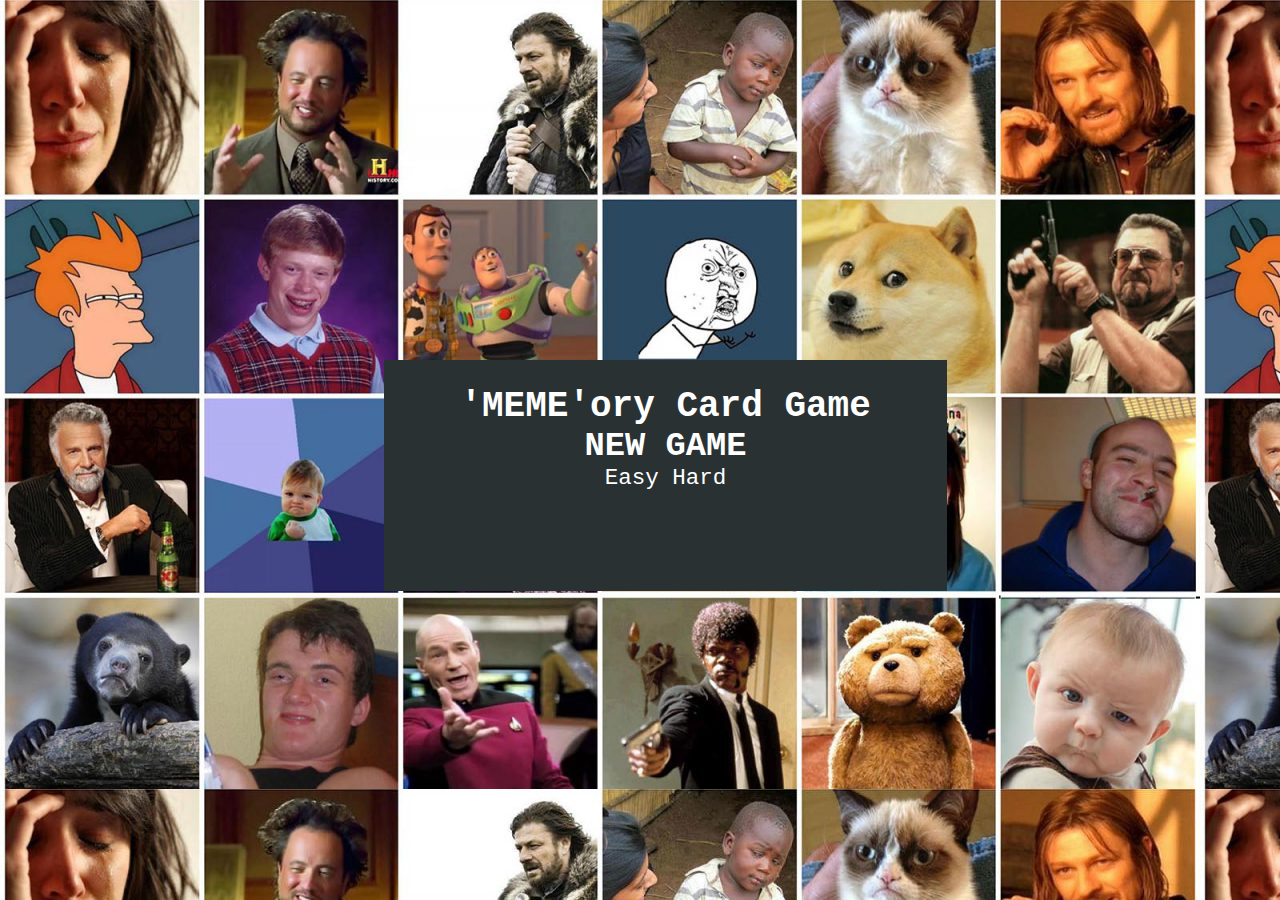
==== index.html @ be8ed246 "added content to home page" ====
<!DOCTYPE html>
<html>
  <head>
    <meta charset="utf-8">
    <title>'MEME'ory Card Game</title>
    <link rel="stylesheet" href="style.css">
  </head>
  <body id="main-page">
    <main class="game-container">
      <div class="new-game-content">
        <h1 id="main-header">'MEME'ory Card Game</h1>
        <nav>
          <h2>NEW GAME</h2>
          <a href="easy.html">Easy</a>
          <a href="hard.html">Hard</a>
        </nav>
      </div>
    </main>
    <script type="text/javascript" href="script.js"></script>
  </body>
</html>
---- style.css ----
/* Main Page Styling */

#main-page {
  background-image: url("images/collage-background.jpg");
}

.game-container {
  position: absolute;
  top: 0;
  left: 0;
  right: 0;
  bottom: 0;
  overflow: auto;
}

.new-game-content {
  text-align: center;
  position: absolute;
  background: #293133;
  height: 20vh;
  width: 40vw;
  margin-top: 40vh;
  margin-bottom: 40vh;
  margin-left: 30vw;
  margin-right: 30vw;
  color: #FFFFFF;
  font-family: "Courier New", Courier;
  padding: 2%;
}

h1 {
  font-size: 4vh;
  margin: 0;
}

h2 {
  margin: 0;
}

nav {
  font-size: 2.5vh;
  margin: 0;
}

a {
  text-decoration: none;
  color: #FFFFFF;

}

/* Easy Game Styline */

#easy-game {
  background-color: #293133;
}

/* Hard Game Styline */

#hard-game {
  background-color: #293133;
}
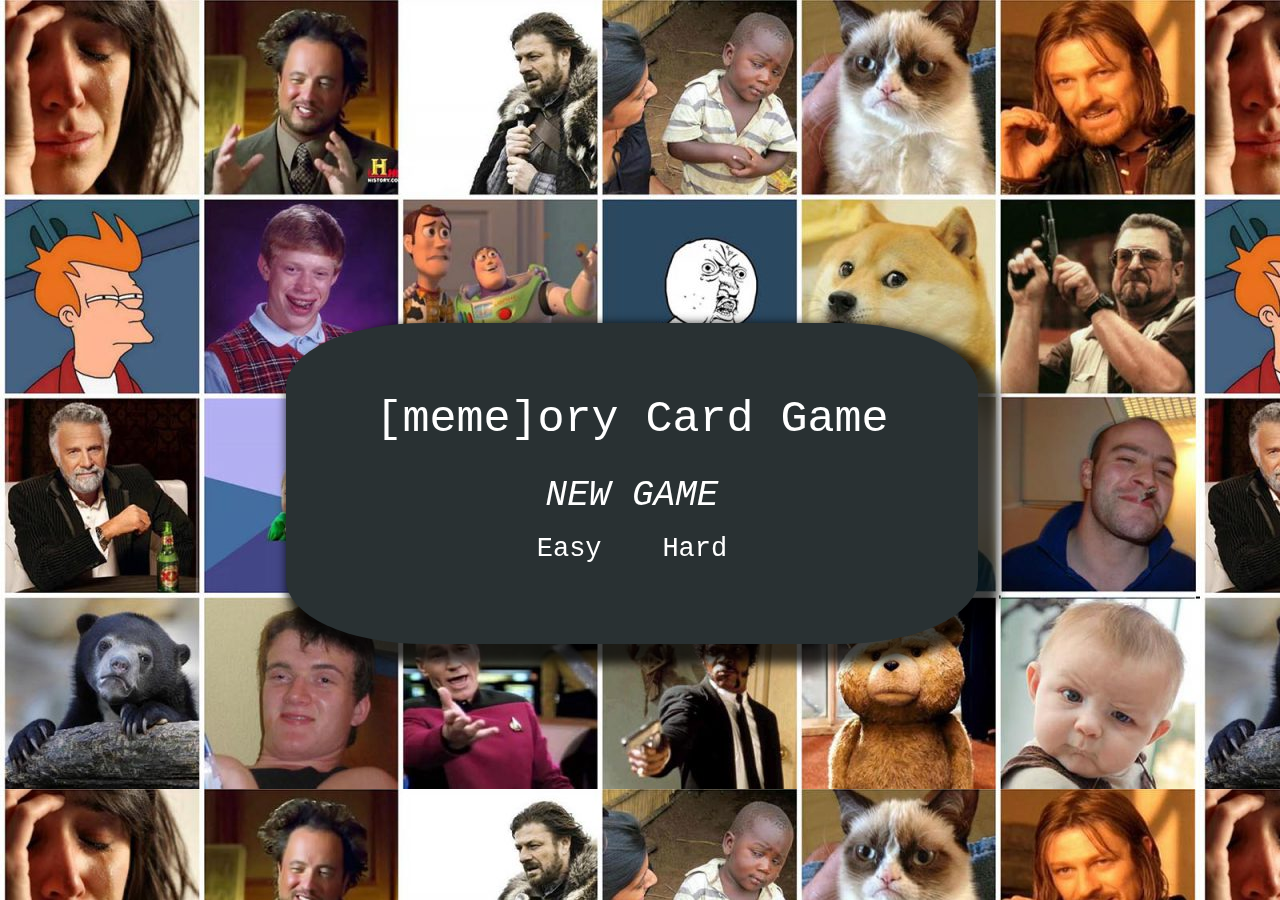
==== commit f36e1eac: "added more styling to home page" ====
--- a/index.html
+++ b/index.html
@@ -2,17 +2,18 @@
 <html>
   <head>
     <meta charset="utf-8">
-    <title>'MEME'ory Card Game</title>
+    <title>[meme]ory Card Game</title>
     <link rel="stylesheet" href="style.css">
+    <link rel="icon" type="image/jpg" href="images/pepe.jpg">
   </head>
   <body id="main-page">
     <main class="game-container">
       <div class="new-game-content">
-        <h1 id="main-header">'MEME'ory Card Game</h1>
+        <h1 id="main-header">[meme]ory Card Game</h1>
         <nav>
           <h2>NEW GAME</h2>
-          <a href="easy.html">Easy</a>
-          <a href="hard.html">Hard</a>
+          <a id="easy-button" href="easy.html">Easy</a>
+          <a id="hard-button" href="hard.html">Hard</a>
         </nav>
       </div>
     </main>
--- a/style.css
+++ b/style.css
@@ -2,10 +2,11 @@
 
 #main-page {
   background-image: url("images/collage-background.jpg");
+  cursor: crosshair;
 }
 
 .game-container {
-  position: absolute;
+  position: relative;
   top: 0;
   left: 0;
   right: 0;
@@ -15,37 +16,64 @@
 
 .new-game-content {
   text-align: center;
-  position: absolute;
+  position: fixed;
   background: #293133;
-  height: 20vh;
-  width: 40vw;
-  margin-top: 40vh;
-  margin-bottom: 40vh;
-  margin-left: 30vw;
-  margin-right: 30vw;
+  height: 30vh;
+  width: 50vw;
+  margin-top: 35vh;
+  margin-bottom: 35vh;
+  margin-left: 21.75vw;
+  /*   margin-right: 22.5vw;  */
+
   color: #FFFFFF;
   font-family: "Courier New", Courier;
   padding: 2%;
+  border-radius: 20%;
+  box-shadow: 10px 10px 10px 10px rgba(0,0,0,0.75);
 }
 
 h1 {
-  font-size: 4vh;
-  margin: 0;
+  font-size: 5vh;
+  margin-top: 5vh;
+  font-weight: lighter;
+  cursor: not-allowed;
 }
 
 h2 {
-  margin: 0;
+  margin: auto;
+  margin-bottom: 2vh;
+  font-size: 4vh;
+  font-weight: lighter;
+  font-style: italic;
+  cursor: not-allowed;
 }
 
-nav {
-  font-size: 2.5vh;
-  margin: 0;
+#easy-button {
+  color: #FFFFFF;
+  padding-right: 2vw;
+  text-decoration: none;
+  font-size: 3vh;
+  transition: 0.75s ease;
 }
 
-a {
+#easy-button:hover {
+  color: #00A44B;
+  font-size: 5vh;
+  cursor: crosshair;
+}
+
+#hard-button {
+  color: #FFFFFF;
+  padding-left: 2vw;
   text-decoration: none;
-  color: #FFFFFF;
+  font-size: 3vh;
+  transition: 0.75s ease;
+}
 
+#hard-button:hover {
+  color: #C30022;
+  font-size: 5vh;
+  cursor: crosshair;
 }
 
 /* Easy Game Styline */
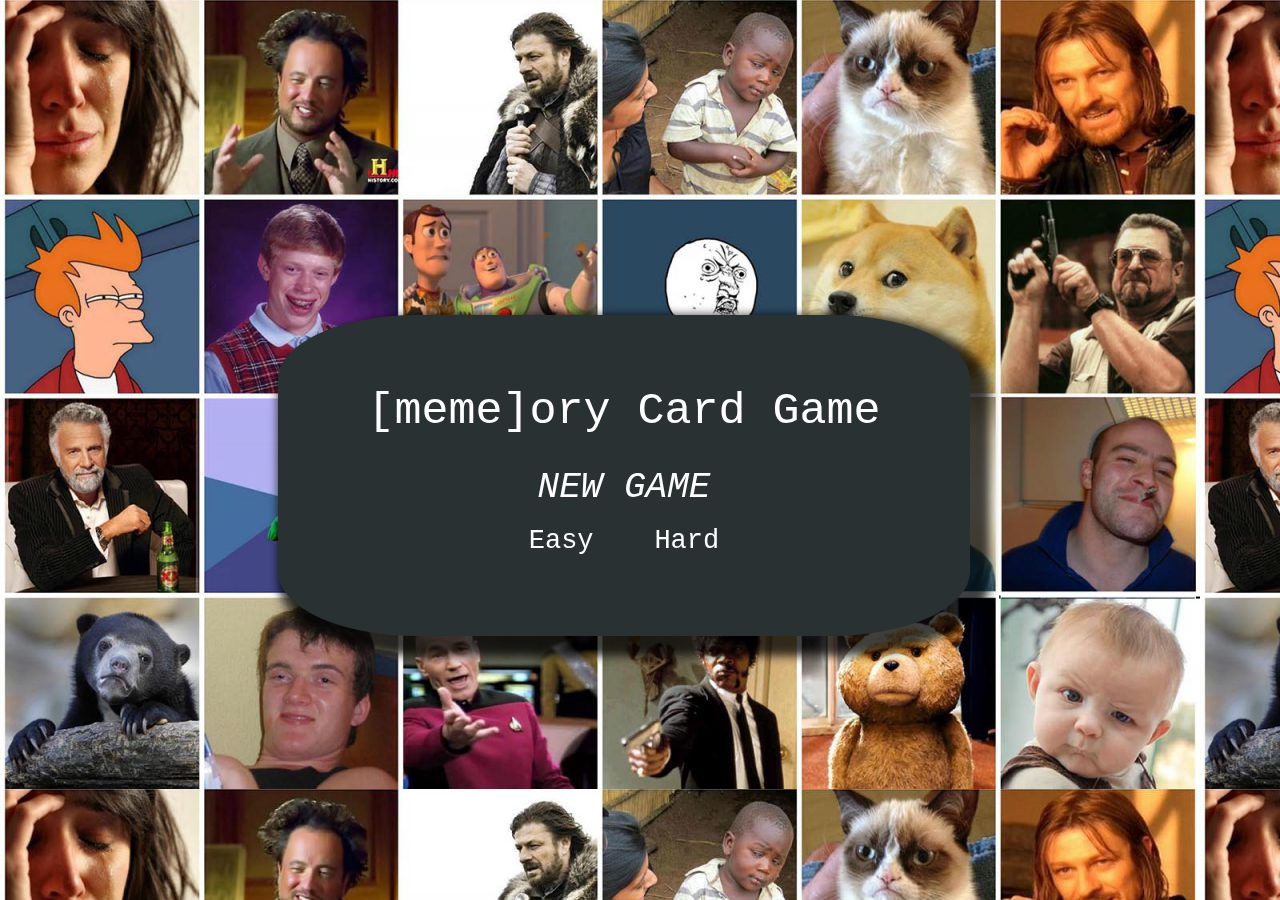
==== commit 8ff19525: "added js to fill game card divs and have them shuffle each time" ====
--- a/index.html
+++ b/index.html
@@ -7,7 +7,7 @@
     <link rel="icon" type="image/jpg" href="images/pepe.jpg">
   </head>
   <body id="main-page">
-    <main class="game-container">
+    <main class="main-container">
       <div class="new-game-content">
         <h1 id="main-header">[meme]ory Card Game</h1>
         <nav>
--- a/style.css
+++ b/style.css
@@ -1,12 +1,11 @@
 /* Main Page Styling */
-
 #main-page {
   background-image: url("images/collage-background.jpg");
   cursor: crosshair;
 }
 
-.game-container {
-  position: relative;
+.main-container {
+  position: absolute;
   top: 0;
   left: 0;
   right: 0;
@@ -23,8 +22,6 @@
   margin-top: 35vh;
   margin-bottom: 35vh;
   margin-left: 21.75vw;
-  /*   margin-right: 22.5vw;  */
-
   color: #FFFFFF;
   font-family: "Courier New", Courier;
   padding: 2%;
@@ -76,6 +73,39 @@
   cursor: crosshair;
 }
 
+.game-header, .game-footer {
+  height: 15vh;
+  width: 100vw;
+  background-image: url("images/collage-background.jpg");
+  margin: 0;
+}
+
+.game-container {
+  max-width: 100vw;
+  height: 70vh;
+  margin-left: 10vw;
+  margin-right: 10vw;
+  display: flex;
+  flex-direction: row;
+  flex-wrap: wrap;
+  justify-content: center;
+}
+
+.game-cards {
+  
+}
+
+.card-pics {
+  width: 150px;
+  height: 150px;
+  padding: 5px;
+}
+.card-pics img {
+  width: 150px;
+  height: 150px;
+
+}
+
 /* Easy Game Styline */
 
 #easy-game {
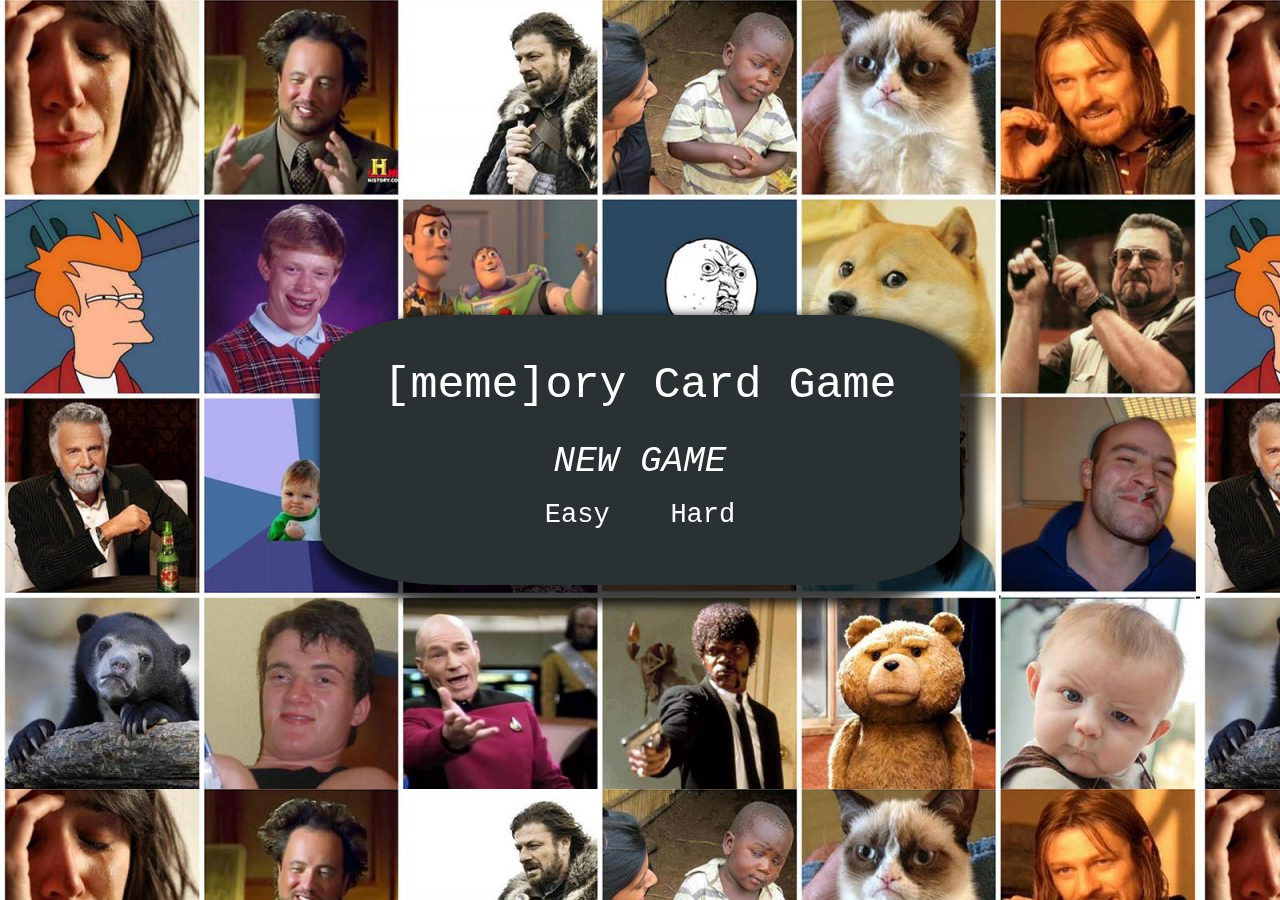
==== commit f20aa1a3: "attempting to add flip functionality to cards" ====
--- a/index.html
+++ b/index.html
@@ -17,6 +17,6 @@
         </nav>
       </div>
     </main>
-    <script type="text/javascript" href="script.js"></script>
+    <script type="text/javascript" href="hard.js"></script>
   </body>
 </html>
--- a/style.css
+++ b/style.css
@@ -1,7 +1,21 @@
 /* Main Page Styling */
+body {
+  margin: 0;
+}
+
 #main-page {
   background-image: url("images/collage-background.jpg");
   cursor: crosshair;
+}
+
+#easy-title {
+  margin: 0;
+  margin-top: 2vh;
+  text-align: center;
+  color: #FFFFFF;
+  font-family: "Courier New", Courier;
+  background-color: #000000;
+  font-size: 48px;
 }
 
 .main-container {
@@ -21,10 +35,10 @@
   width: 50vw;
   margin-top: 35vh;
   margin-bottom: 35vh;
-  margin-left: 21.75vw;
+  margin-left: 25vw;
+  margin-right: 25vw;
   color: #FFFFFF;
   font-family: "Courier New", Courier;
-  padding: 2%;
   border-radius: 20%;
   box-shadow: 10px 10px 10px 10px rgba(0,0,0,0.75);
 }
@@ -73,47 +87,125 @@
   cursor: crosshair;
 }
 
+.game-container {
+  display: flex;
+  flex-direction: column;
+}
+
 .game-header, .game-footer {
-  height: 15vh;
+  height: 12vh;
   width: 100vw;
   background-image: url("images/collage-background.jpg");
   margin: 0;
-}
-
-.game-container {
+  background-size: 50%;
+  box-shadow: 1px 1px 1px 1px rgba(0,0,0,0.5);
+  background-position: center;
+}
+
+.gameboard {
   max-width: 100vw;
-  height: 70vh;
-  margin-left: 10vw;
-  margin-right: 10vw;
+  width: 80vw;
+  height: 61vh;
   display: flex;
   flex-direction: row;
   flex-wrap: wrap;
   justify-content: center;
-}
-
-.game-cards {
-  
-}
-
-.card-pics {
-  width: 150px;
-  height: 150px;
-  padding: 5px;
-}
-.card-pics img {
-  width: 150px;
-  height: 150px;
-
-}
-
-/* Easy Game Styline */
-
-#easy-game {
+  padding-top: 2vh;
+  margin-left: 9vw;
+  margin-right: 10vw;
+  cursor: pointer;
+}
+
+.heart-wrapper {
+  display: flex;
+  flex-direction: row;
+  width: 80vw;
+  justify-content: flex-start;
+  margin-bottom: 1vh;
+  margin-left: 10vw;
+  margin-right: 10vw;
+  height: 5vh;
+}
+
+.heart {
+  height: 5vh;
+  width: 5vw;
+  background-image: url("images/heart.jpg");
+  background-size: contain;
+  background-repeat: no-repeat;
+}
+
+.game-cards-hidden {
+  width: 14vw;
+  height: 13vh;
+  padding: 2px;
+  position: relative;
   background-color: #293133;
-}
-
-/* Hard Game Styline */
-
-#hard-game {
+  margin: 2px;
+  border-radius: 15%;
+  box-shadow: 1px 1px 1px 1px rgba(0,0,0,0.5);
+  -webkit-perspective: 800px;
+  -moz-perspective: 800px;
+  -o-perspective: 800px;
+  perspective: 800px;
+  -webkit-transform-origin: 50% 50%;
+  -webkit-transform: rotateY( 180deg );
+  -moz-transform: rotateY( 180deg );
+  -o-transform: rotateY( 180deg );
+  transform: rotateY( 180deg );
+}
+
+.game-cards-shown{
+  width: 14vw;
+  height: 13vh;
+  padding: 2px;
+  position: relative;
   background-color: #293133;
-}
+  margin: 2px;
+  border-radius: 15%;
+  box-shadow: 1px 1px 1px 1px rgba(0,0,0,0.5);
+  -webkit-perspective: 800px;
+  -moz-perspective: 800px;
+  -o-perspective: 800px;
+  perspective: 800px;
+}
+
+.game-cards-hidden img {
+  visibility: hidden;
+  width: 14vw;
+  height: 13vh;
+  border-radius: 15%;
+}
+
+.game-cards-shown img {
+  visibility: visible;
+  width: 14vw;
+  height: 13vh;
+  border-radius: 15%;
+}
+
+#easy-game, #hard-game {
+  background-color: #000000;
+}
+
+#loss-screen {
+  width: 70vw;
+  height: 67vh;
+  margin-right: 15vw;
+  margin-left: 15vw;
+  margin-top: 3vh;
+  background-image: url("images/nickyoung.jpg");
+  background-repeat: no-repeat;
+}
+
+#win-screen {
+  width: 70vw;
+  height: 64vh;
+  margin-right: 15vw;
+  margin-left: 15vw;
+  margin-top: 2vh;
+  margin-bottom: 4vh;
+  background-image: url("images/reece.jpg");
+  background-repeat: no-repeat;
+  background-size: cover;
+}
